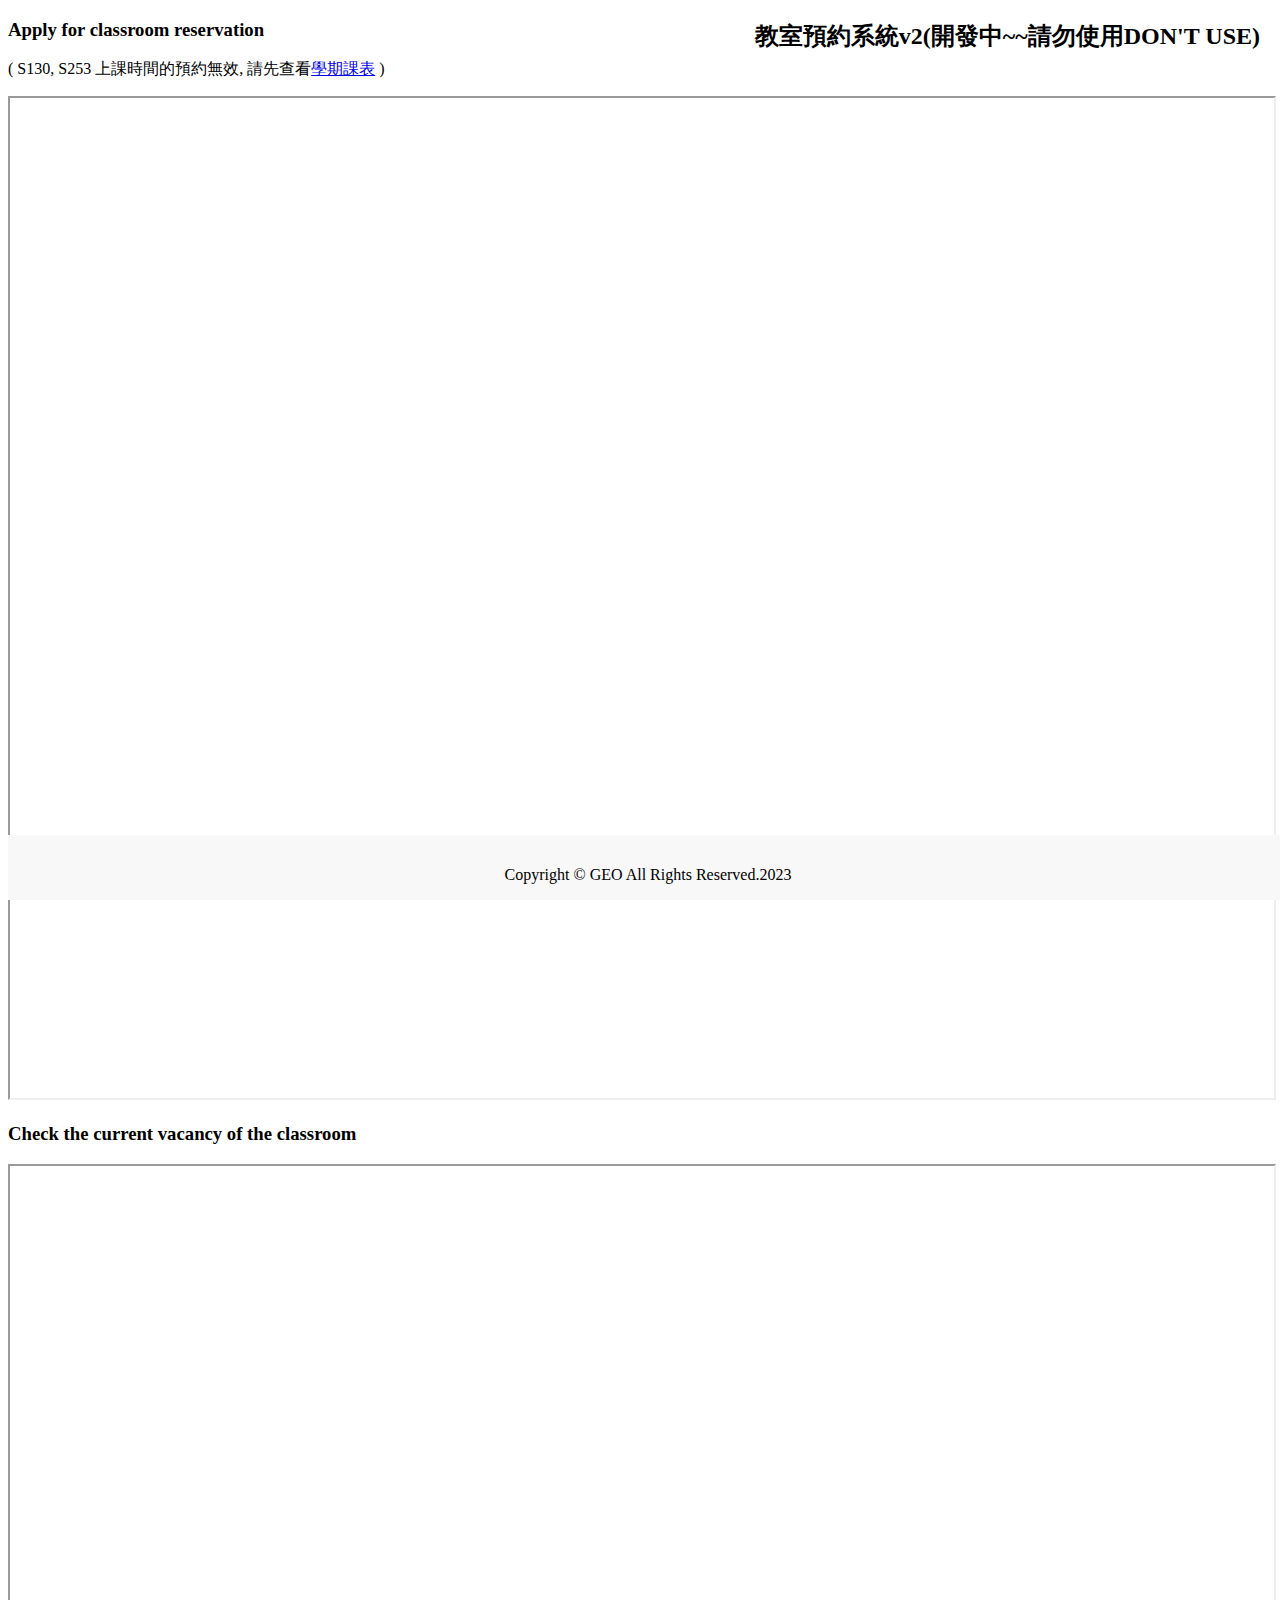
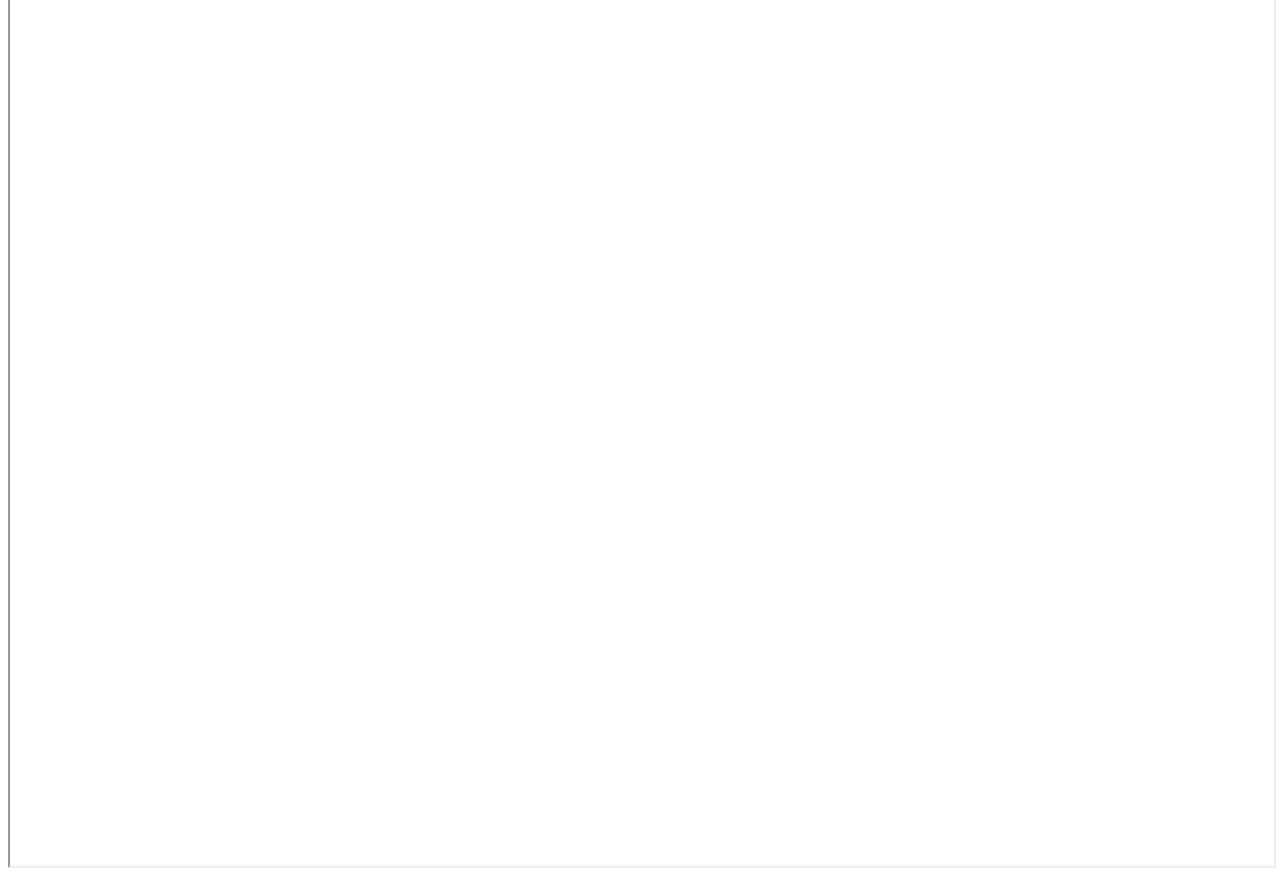
==== src/main/resources/templates/index.html @ 3789aff9 "add Ragic iframe" ====
<!DOCTYPE html>
<html lang="en">
<html xmlns:th="http://www.thymeleaf.org">
<head>
    <meta charset="UTF-8">
    <title>中央大學應地所-教室預約系統</title>
    <style>
        /* 将 h2 定位到页面的右上角 */
        h2 {
            position: absolute;
            top: 0;
            right: 0;
            margin: 20px;
        }
        /* 设置页脚样式 */
        footer {
            position: fixed;
            bottom: 0;
            width: 100%;
            height: 50px;
            background-color: #f8f8f8;
            text-align: center;
            padding-top: 15px;
        }
    </style>
</head>
<body>
<h2><a th:href="@{/home}">教室預約系統v2(開發中~~請勿使用DON'T USE)</a></h2>
<h3>Apply for classroom reservation</h3>
<p>( S130, S253 上課時間的預約無效, 請先查看<a href="http://www.geo.ncu.edu.tw/wordpress/%e8%aa%b2%e7%a8%8b%e5%85%a7%e5%ae%b9/">學期課表</a> )</p>
<iframe src="https://ap8.ragic.com/ncugeo/report/display?reportwv&id=5" width="100%" height="1000"></iframe>

<h3>Check the current vacancy of the classroom</h3>
<iframe src="https://ap8.ragic.com/ncugeo/report/display?reportwv&id=8" width="100%" height="1300"></iframe>

<footer>
    <p>Copyright © GEO All Rights Reserved.2023</p>
</footer>
</body>
</html>
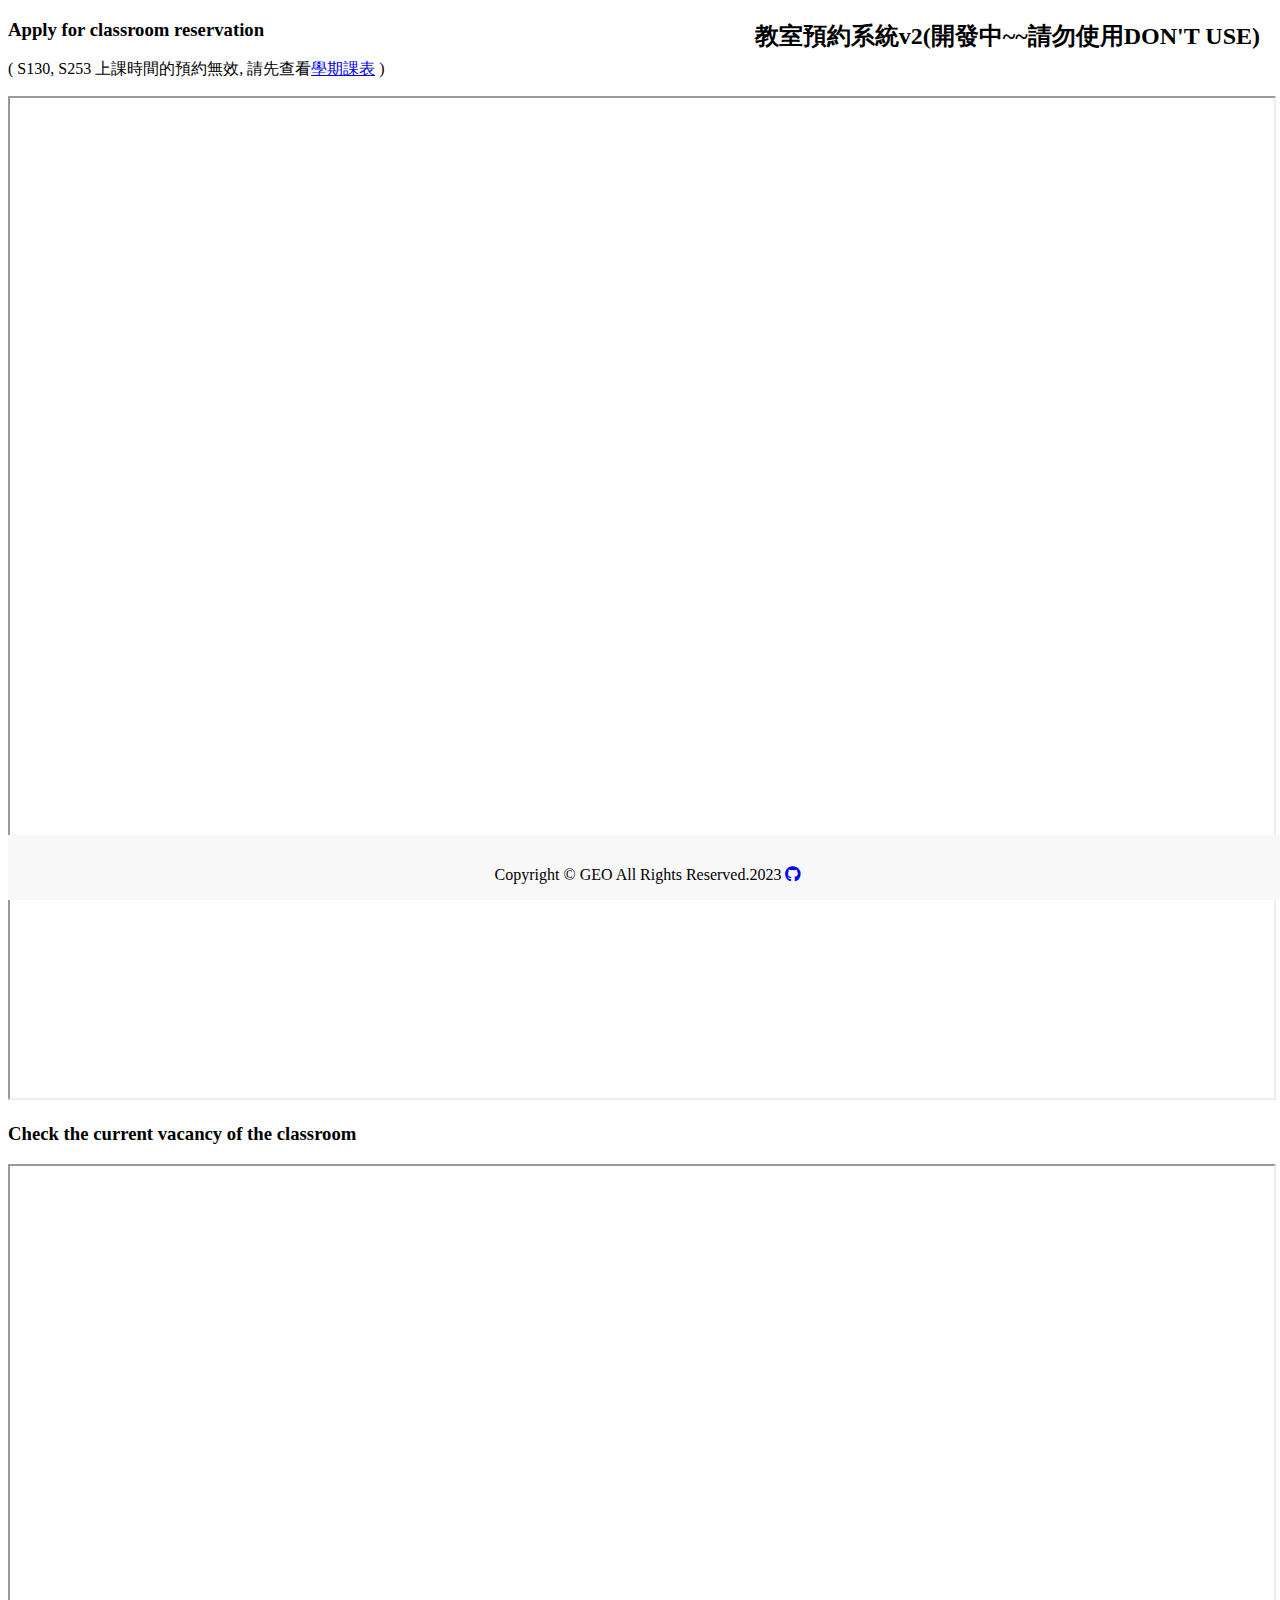
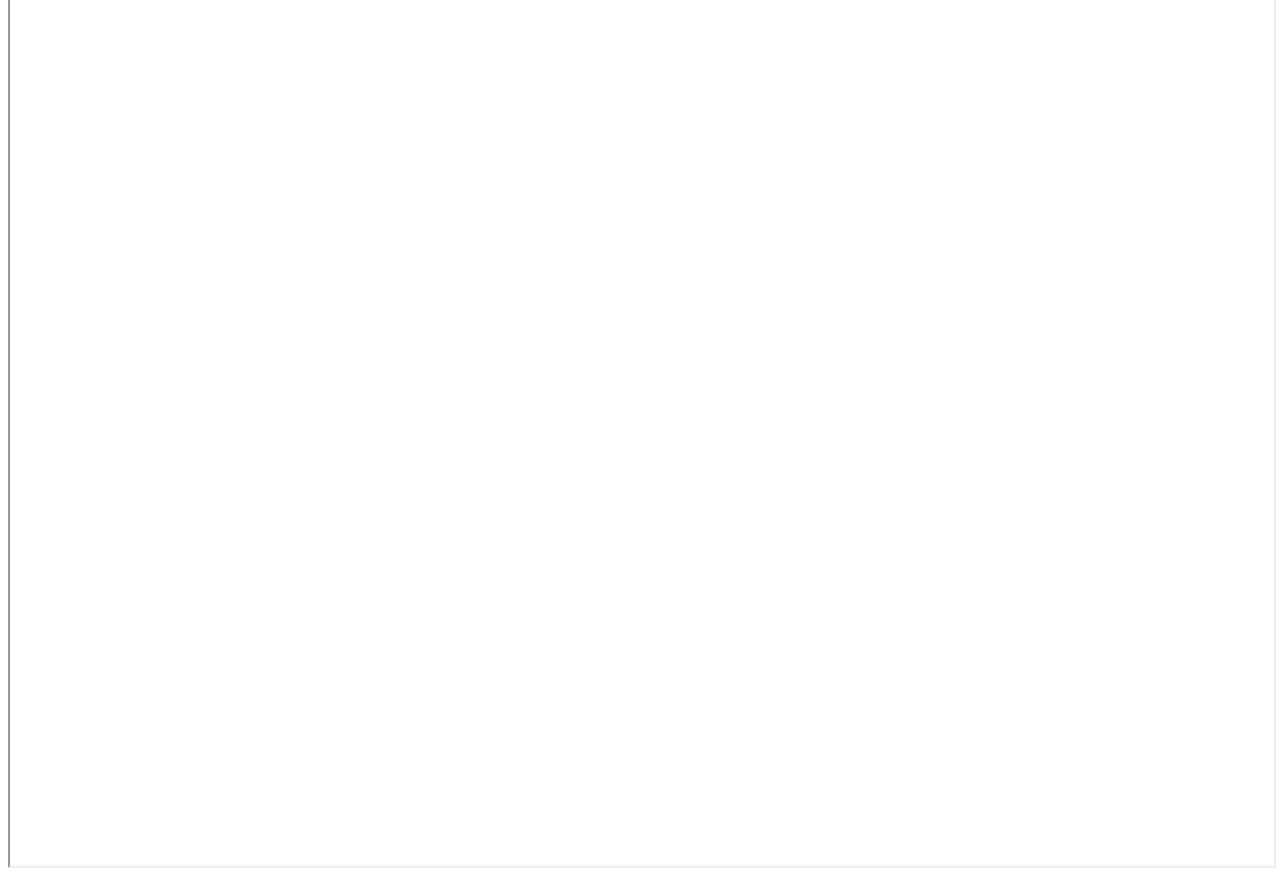
==== commit 26ca536a: "add github icon" ====
--- a/src/main/resources/templates/index.html
+++ b/src/main/resources/templates/index.html
@@ -4,6 +4,7 @@
 <head>
     <meta charset="UTF-8">
     <title>中央大學應地所-教室預約系統</title>
+    <link rel="stylesheet" href="https://cdnjs.cloudflare.com/ajax/libs/font-awesome/6.4.0/css/all.min.css">
     <style>
         /* 将 h2 定位到页面的右上角 */
         h2 {
@@ -12,6 +13,7 @@
             right: 0;
             margin: 20px;
         }
+
         /* 设置页脚样式 */
         footer {
             position: fixed;
@@ -27,14 +29,20 @@
 <body>
 <h2><a th:href="@{/home}">教室預約系統v2(開發中~~請勿使用DON'T USE)</a></h2>
 <h3>Apply for classroom reservation</h3>
-<p>( S130, S253 上課時間的預約無效, 請先查看<a href="http://www.geo.ncu.edu.tw/wordpress/%e8%aa%b2%e7%a8%8b%e5%85%a7%e5%ae%b9/">學期課表</a> )</p>
+<p>( S130, S253 上課時間的預約無效, 請先查看<a
+        href="http://www.geo.ncu.edu.tw/wordpress/%e8%aa%b2%e7%a8%8b%e5%85%a7%e5%ae%b9/">學期課表</a> )</p>
 <iframe src="https://ap8.ragic.com/ncugeo/report/display?reportwv&id=5" width="100%" height="1000"></iframe>
 
 <h3>Check the current vacancy of the classroom</h3>
 <iframe src="https://ap8.ragic.com/ncugeo/report/display?reportwv&id=8" width="100%" height="1300"></iframe>
 
 <footer>
-    <p>Copyright © GEO All Rights Reserved.2023</p>
+    <p>Copyright © GEO All Rights Reserved.2023
+        <a href="https://github.com/JunTingLin/Classroom-reservation-system" target="_blank" rel="noopener noreferrer">
+            <i class="fa-brands fa-github"></i>
+        </a>
+    </p>
+
 </footer>
 </body>
 </html>